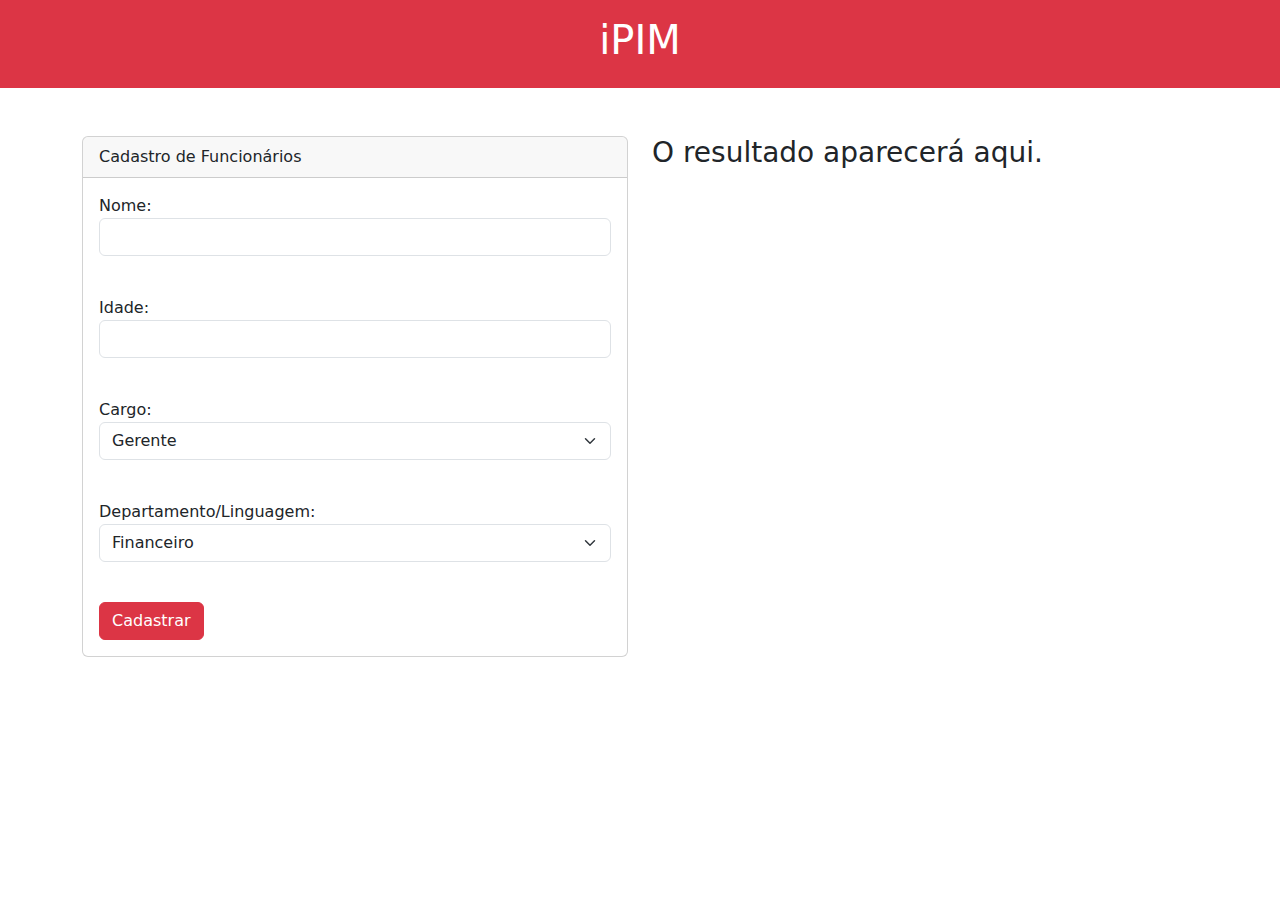
==== form.html @ 89a3e11f "form" ====
<!DOCTYPE html>
<html lang="pt-br">

<head>
    <meta charset="UTF-8">
    <meta name="viewport" content="width=device-width, initial-scale=1.0">
    <link href="https://cdn.jsdelivr.net/npm/bootstrap@5.3.3/dist/css/bootstrap.min.css" rel="stylesheet"
        integrity="sha384-QWTKZyjpPEjISv5WaRU9OFeRpok6YctnYmDr5pNlyT2bRjXh0JMhjY6hW+ALEwIH" crossorigin="anonymous">
    <link rel="stylesheet" href="classes.css">
    <title>Cadastro de Funcionários</title>
</head>

<body>
    <div class="container-fluid bg-danger text-white text-center py-3">
        <h1>iPIM</h1>
    </div>
    <div class="container mt-5">
        <div class="row">
            <div class="col-md-6">
                <div class="card">
                    <div class="card-header">Cadastro de Funcionários</div>
                    <div class="card-body">
                        <form id="formularioFuncionario">
                            <div class="mb-3">
                                <label for="nome">Nome:</label>
                                <input type="text" id="nome" name="nome" class="form-control"><br>
                            </div>
                            <div class="mb-3">
                                <label for="idade">Idade:</label>
                                <input type="text" id="idade" name="idade" class="form-control"><br>
                            </div>
                            <div class="mb-3">
                                <label for="cargo">Cargo:</label>
                                <select id="cargo" name="cargo" class="form-select">
                                    <option value="gerente">Gerente</option>
                                    <option value="desenvolvedor">Desenvolvedor</option>
                                    <option value="estagiario">Estagiário</option>
                                    <option value="supervisor">Supervisor</option>
                                    <option value="vigilante">Vigilante</option>
                                    <option value="recepcionista">Recepcionista</option>
                                </select><br>
                            </div>
                            <div class="mb-3">
                                <label for="departamentoLinguagem">Departamento/Linguagem:</label>
                                <select id="departamentoLinguagem" name="departamentoLinguagem" class="form-select">
                                    <option value="Financeiro">Financeiro</option>
                                    <option value="JavaScript">JavaScript</option>
                                    <option value="RH">RH</option>
                                    <option value="Python">Python</option>
                                    <option value="TI">TI</option>
                                    <option value="Java">Java</option>
                                </select><br>
                            </div>
                            <button type="submit" class="btn btn-danger ">Cadastrar</button>
                        </form>
                    </div>
                </div>
            </div>
            <div class="col-md-6" id="saida">
                <h3>O resultado aparecerá aqui.</h3>
            </div>
        </div>
    </div>
    <script src="classes.js"></script>
    <script src="https://cdn.jsdelivr.net/npm/bootstrap@5.3.3/dist/js/bootstrap.bundle.min.js"
        integrity="sha384-YvpcrYf0tY3lHB60NNkmXc5s9fDVZLESaAA55NDzOxhy9GkcIdslK1eN7N6jIeHz"
        crossorigin="anonymous"></script>
</body>

</html>
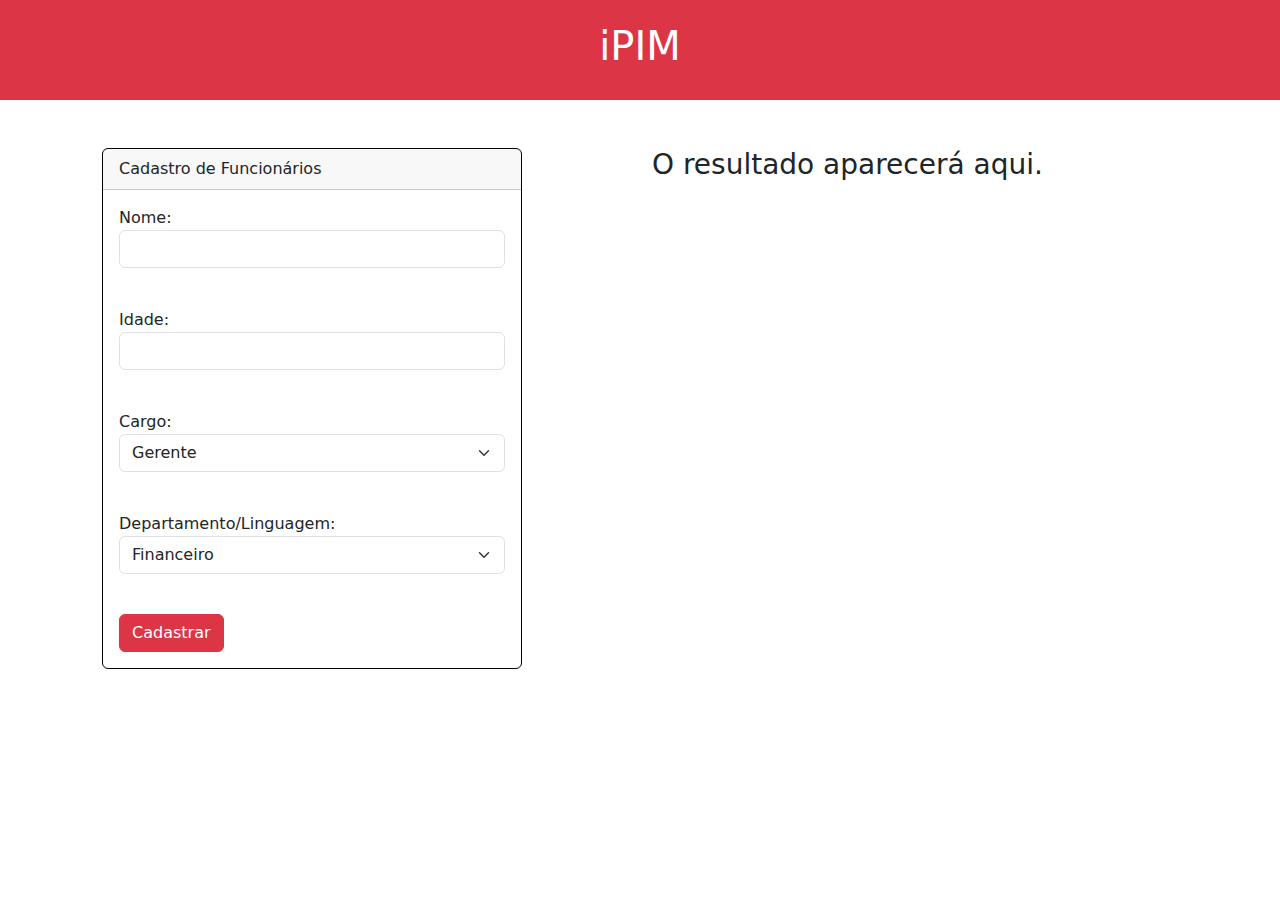
==== commit 60c73ec8: "Update form.html" ====
--- a/form.html
+++ b/form.html
@@ -1,71 +1,71 @@
-<!DOCTYPE html>
-<html lang="pt-br">
-
-<head>
-    <meta charset="UTF-8">
-    <meta name="viewport" content="width=device-width, initial-scale=1.0">
-    <link href="https://cdn.jsdelivr.net/npm/bootstrap@5.3.3/dist/css/bootstrap.min.css" rel="stylesheet"
-        integrity="sha384-QWTKZyjpPEjISv5WaRU9OFeRpok6YctnYmDr5pNlyT2bRjXh0JMhjY6hW+ALEwIH" crossorigin="anonymous">
-    <link rel="stylesheet" href="classes.css">
-    <title>Cadastro de Funcionários</title>
-</head>
-
-<body>
-    <div class="container-fluid bg-danger text-white text-center py-3">
-        <h1>iPIM</h1>
-    </div>
-    <div class="container mt-5">
-        <div class="row">
-            <div class="col-md-6">
-                <div class="card">
-                    <div class="card-header">Cadastro de Funcionários</div>
-                    <div class="card-body">
-                        <form id="formularioFuncionario">
-                            <div class="mb-3">
-                                <label for="nome">Nome:</label>
-                                <input type="text" id="nome" name="nome" class="form-control"><br>
-                            </div>
-                            <div class="mb-3">
-                                <label for="idade">Idade:</label>
-                                <input type="text" id="idade" name="idade" class="form-control"><br>
-                            </div>
-                            <div class="mb-3">
-                                <label for="cargo">Cargo:</label>
-                                <select id="cargo" name="cargo" class="form-select">
-                                    <option value="gerente">Gerente</option>
-                                    <option value="desenvolvedor">Desenvolvedor</option>
-                                    <option value="estagiario">Estagiário</option>
-                                    <option value="supervisor">Supervisor</option>
-                                    <option value="vigilante">Vigilante</option>
-                                    <option value="recepcionista">Recepcionista</option>
-                                </select><br>
-                            </div>
-                            <div class="mb-3">
-                                <label for="departamentoLinguagem">Departamento/Linguagem:</label>
-                                <select id="departamentoLinguagem" name="departamentoLinguagem" class="form-select">
-                                    <option value="Financeiro">Financeiro</option>
-                                    <option value="JavaScript">JavaScript</option>
-                                    <option value="RH">RH</option>
-                                    <option value="Python">Python</option>
-                                    <option value="TI">TI</option>
-                                    <option value="Java">Java</option>
-                                </select><br>
-                            </div>
-                            <button type="submit" class="btn btn-danger ">Cadastrar</button>
-                        </form>
-                    </div>
-                </div>
-            </div>
-            <div class="col-md-6" id="saida">
-                <h3>O resultado aparecerá aqui.</h3>
-            </div>
-        </div>
-    </div>
-    <script src="classes.js"></script>
-    <script src="https://cdn.jsdelivr.net/npm/bootstrap@5.3.3/dist/js/bootstrap.bundle.min.js"
-        integrity="sha384-YvpcrYf0tY3lHB60NNkmXc5s9fDVZLESaAA55NDzOxhy9GkcIdslK1eN7N6jIeHz"
-        crossorigin="anonymous"></script>
-</body>
-
-</html>
-
+<!DOCTYPE html>
+<html lang="pt-br">
+
+<head>
+    <meta charset="UTF-8">
+    <meta name="viewport" content="width=device-width, initial-scale=1.0">
+    <link href="https://cdn.jsdelivr.net/npm/bootstrap@5.3.3/dist/css/bootstrap.min.css" rel="stylesheet"
+        integrity="sha384-QWTKZyjpPEjISv5WaRU9OFeRpok6YctnYmDr5pNlyT2bRjXh0JMhjY6hW+ALEwIH" crossorigin="anonymous">
+    <link rel="stylesheet" href="form.css">
+    <title>Cadastro de Funcionários</title>
+</head>
+
+<body>
+    <div class="container-fluid bg-danger text-white text-center py-3">
+        <h1>iPIM</h1>
+    </div>
+    <div class="container mt-5">
+        <div class="row">
+            <div class="col-md-6">
+                <div class="card">
+                    <div class="card-header">Cadastro de Funcionários</div>
+                    <div class="card-body">
+                        <form id="formularioFuncionario">
+                            <div class="mb-3">
+                                <label for="nome">Nome:</label>
+                                <input type="text" id="nome" name="nome" class="form-control"><br>
+                            </div>
+                            <div class="mb-3">
+                                <label for="idade">Idade:</label>
+                                <input type="text" id="idade" name="idade" class="form-control"><br>
+                            </div>
+                            <div class="mb-3">
+                                <label for="cargo">Cargo:</label>
+                                <select id="cargo" name="cargo" class="form-select">
+                                    <option value="gerente">Gerente</option>
+                                    <option value="desenvolvedor">Desenvolvedor</option>
+                                    <option value="estagiario">Estagiário</option>
+                                    <option value="supervisor">Supervisor</option>
+                                    <option value="vigilante">Vigilante</option>
+                                    <option value="recepcionista">Recepcionista</option>
+                                </select><br>
+                            </div>
+                            <div class="mb-3">
+                                <label for="departamentoLinguagem">Departamento/Linguagem:</label>
+                                <select id="departamentoLinguagem" name="departamentoLinguagem" class="form-select">
+                                    <option value="Financeiro">Financeiro</option>
+                                    <option value="JavaScript">JavaScript</option>
+                                    <option value="RH">RH</option>
+                                    <option value="Python">Python</option>
+                                    <option value="TI">TI</option>
+                                    <option value="Java">Java</option>
+                                </select><br>
+                            </div>
+                            <button type="submit" class="btn btn-danger ">Cadastrar</button>
+                        </form>
+                    </div>
+                </div>
+            </div>
+            <div class="col-md-6" id="saida">
+                <h3>O resultado aparecerá aqui.</h3>
+            </div>
+        </div>
+    </div>
+    <script src="form.js"></script>
+    <script src="https://cdn.jsdelivr.net/npm/bootstrap@5.3.3/dist/js/bootstrap.bundle.min.js"
+        integrity="sha384-YvpcrYf0tY3lHB60NNkmXc5s9fDVZLESaAA55NDzOxhy9GkcIdslK1eN7N6jIeHz"
+        crossorigin="anonymous"></script>
+</body>
+
+</html>
+
--- a/form.css
+++ b/form.css
@@ -0,0 +1,20 @@
+.container-fluid{
+    display: flex;
+    justify-content: center;
+    align-items: center;
+    height: 100px;
+    color: aliceblue;
+   
+}
+
+.card{
+    display: flex;
+    margin-left: 20px;
+    border: 1px solid black;
+    width: 420px;
+    justify-items: center;
+}
+
+.card-header{
+    background-color: pink;
+}
